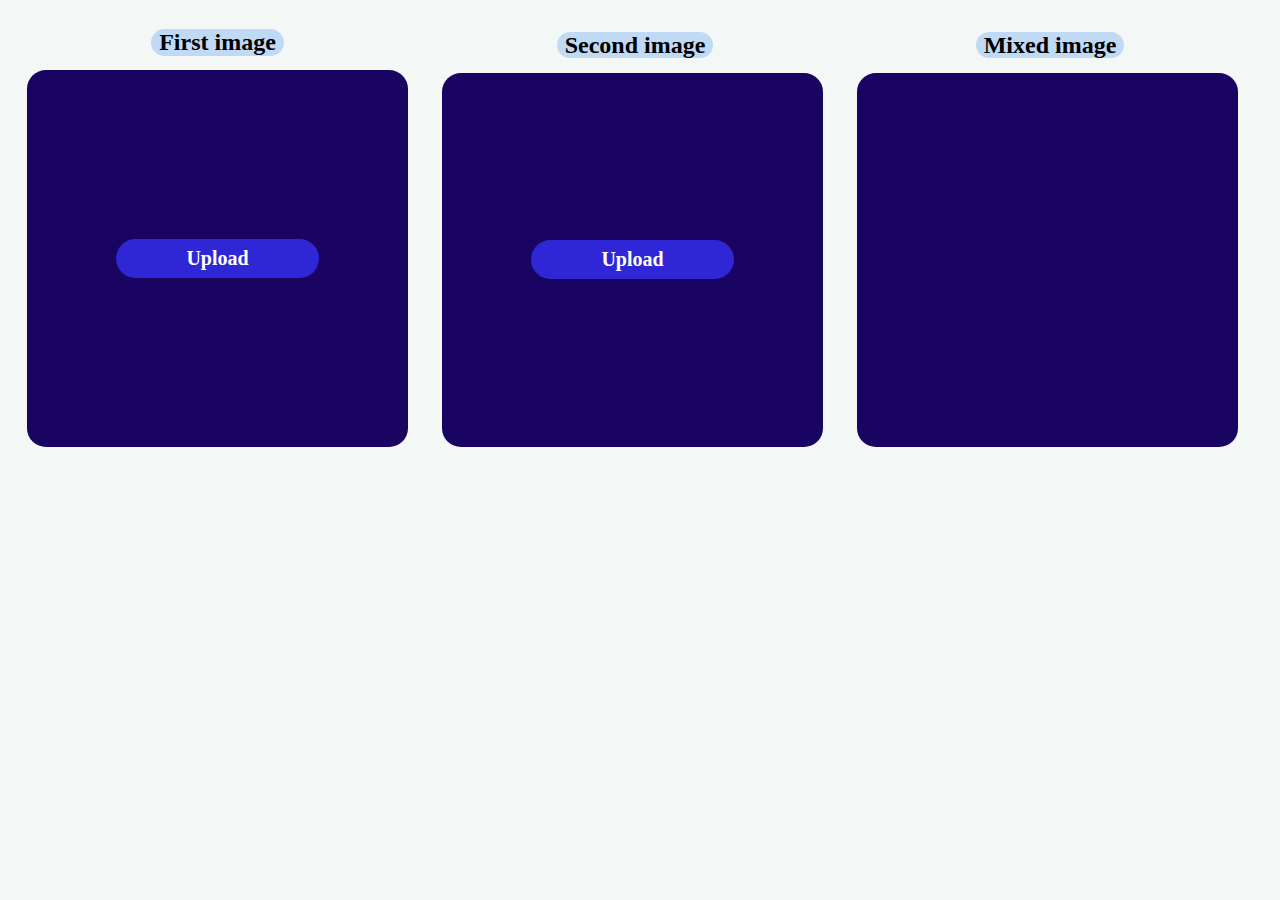
==== task4/index.html @ 20e34dba "Add files via upload" ====
<!DOCTYPE html>
<html lang="en">
<head>
    <meta charset="UTF-8">
    <meta http-equiv="X-UA-Compatible" content="IE=edge">
    <meta name="viewport" content="width=device-width, initial-scale=1.0">
    <title>Document</title>
    <link rel="stylesheet" href="style/style.css" />
</head>
<body>
    
    <div class="container">
        <label class="containerLabel">First image</label>
        <div class="imageContainer">
          <input
            id="FirstImageInput"
            type="file"
            accept="image/*"
            style="display: none"
          />
          <img class="FirstImage">
          <label for="FirstImageInput" class="FirstImageBtn">Upload</label>
        </div>
      </div>
      <div class="container">
        <div>
          <label class="containerLabel">Second image</label>
        </div>
        <div class="imageContainer">
          <input
            id="SecondImageInput"
            type="file"
            accept="image/*"
            style="display: none"
          />
          <img class="SecondImage">
          <label for="SecondImageInput" class="SecondImageBtn">Upload</label>
        </div>
      </div>
  
      <div class="container1">
        <div>
          <label class="containerLabel">Mixed image</label>
        </div>
        <div class="imageContainer">
          <input
            id="SecondImageInput"
            type="file"
            accept="image/*"
            style="display: none"
          />
          <img class="SecondImage">
        </div>
      </div>

      <script src="script/main.js"></script>

</body>
</html>
---- task4/style/style.css ----
* {
    padding: 0px;
    margin: 5px;
    gap: 1%;
    padding-left: 5px;
    padding-top: 3px;
  }
  
  body {
    display: flex;
    /* flex-direction: row; */
    /* flex-wrap: wrap; */
    height: 95vh;
    justify-content: left;
    /* align-items: center; */
    gap: 2%;
    background-color: rgb(243, 248, 247);
  }
  
  .container {
    display: flex;
    flex-direction: column;
    justify-content: center;
    align-items: center;
    height: 50%;
    width: 30%;
  }
  .containerLabel{
      padding: 0px 8px;
      border-radius: 20px;
      font-size: 24px;
      font-weight: bold;
      /* background-color:rgba(132,150,173,0.18) ; */
      background-color: rgba(76, 148, 243, 0.3);
      color: rgb(0, 0, 0);
  }
  
  .imageContainer{
      display: flex;
      justify-content: center;
      align-items: center;
      width: 100%;
      height: 100%;
      padding: 2px;
      border: 1px;
      border-radius: 5%;
      border-style: dashed;
      border-color: rgba(0, 0, 0, 0);
      background-color: rgb(25, 5, 97);
  
  }
  .FirstImageBtn{
      display: flex;
      align-items: center;
      justify-content: center;
      width: 50%;
      font-size: 20px;
      font-weight: bold;
      color: #fff;
      background-color:  rgb(50, 43, 226,0.9);/*   rgb(138, 43, 226);*/
      padding: 8px;
      border-radius: 20px;
  }
  .FirstImageBtn:hover{
      background-color:   rgb(30, 20, 226);/* rgba(138, 43, 226)*/
  }
  
  .FirstImage{
      display: none;
      height: 100%;
      width: 100%;
      border-radius: 5%;
      background-size: 100% 100%;
      background-repeat: no-repeat;
  }
  
  .SecondImageBtn{
      display: flex;
      align-items: center;
      justify-content: center;
      width: 50%;
      font-size: 20px;
      font-weight: bold;
      color: #fff;
      background-color:  rgb(50, 43, 226,0.9);/*   rgb(138, 43, 226);*/
      padding: 8px;
      border-radius: 20px;
  }
  .SecondImageBtn:hover{
      background-color:   rgb(30, 20, 226);/* rgba(138, 43, 226)*/
  }
  
  .SecondImage{
      display: none;
      height: 100%;
      width: 100%;
      border-radius: 5%;
      background-size: 100% 100%;
      background-repeat: no-repeat;
      object-fit: cover;
      object-position: 80% 80%;

  }

.container1{
    display: flex;
    flex-direction: column;
    justify-content: center;
    align-items: center;
    height: 50%;
    width: 30%;
    
}
.containerLabel1{
    padding: 0px 8px;
    border-radius: 20px;
    font-size: 25px;
    font-weight: bold;
    /* background-color:rgba(132,150,173,0.18) ; */
    background-color: rgba(255 ,0 ,0 ,0.3);
    color: rgb(11 3 209 / 90%);
}

.imageContainer1{
    display: flex;
    justify-content: center;
    align-items: center;
    width: 100%;
    height: 100%;
    padding: 2px;
    border: 1px;
    border-radius: 5%;
    border-style: dashed;
    border-color: rgba(0, 0, 0, 0.6);
    background-color: gold;
}

  .updatedImage{
    /* display: ruby; */
    height: 100%;
    width: 100%;
    border-radius: 5%;
    background-size: 100% 100%;
    background-repeat: no-repeat;
    object-fit: cover;
    object-position: 80% 80%;

}
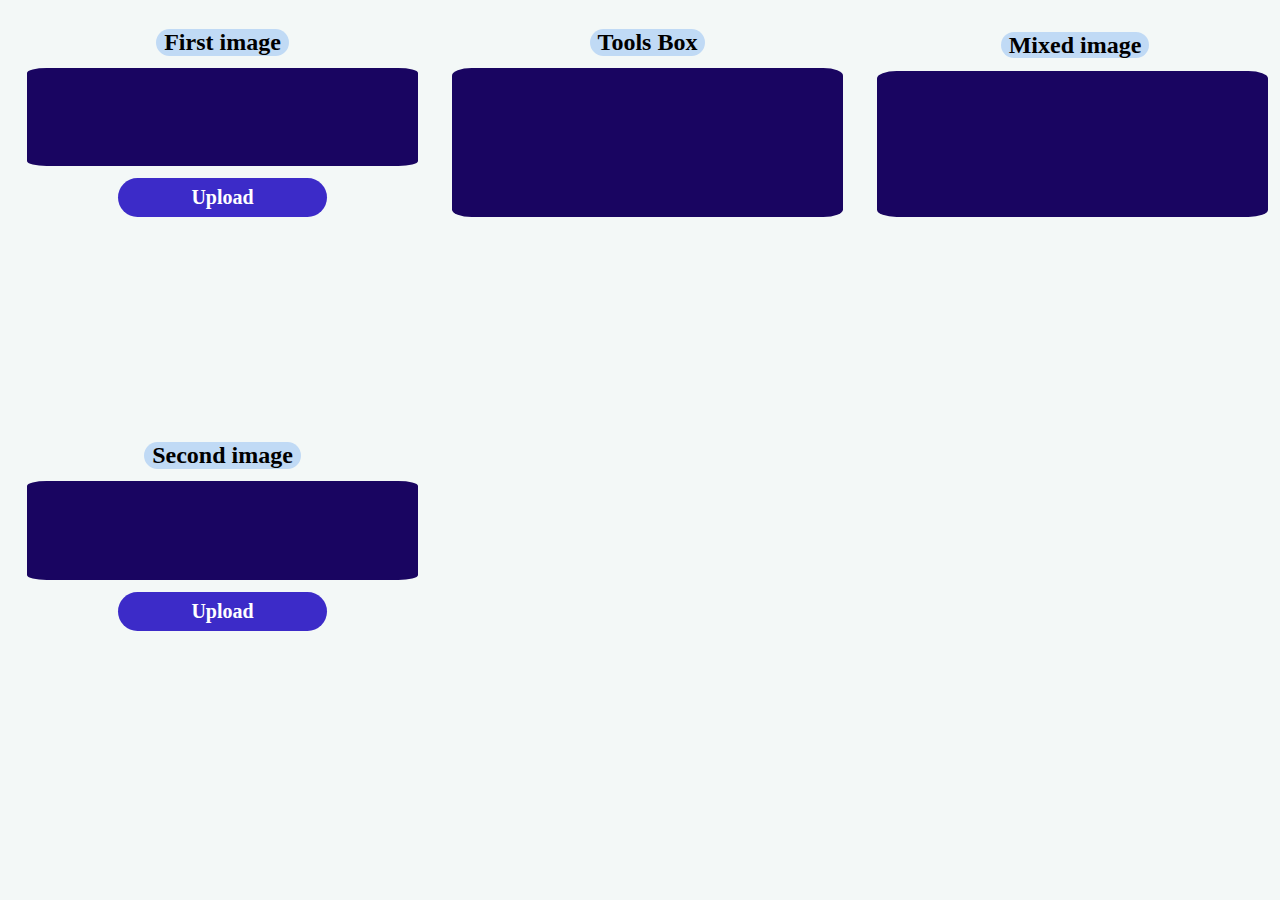
==== commit c9f2a3a4: "Some fixes" ====
--- a/task4/index.html
+++ b/task4/index.html
@@ -1,59 +1,78 @@
 <!DOCTYPE html>
 <html lang="en">
+
 <head>
-    <meta charset="UTF-8">
-    <meta http-equiv="X-UA-Compatible" content="IE=edge">
-    <meta name="viewport" content="width=device-width, initial-scale=1.0">
-    <title>Document</title>
-    <link rel="stylesheet" href="style/style.css" />
+  <meta charset="UTF-8" />
+  <meta http-equiv="X-UA-Compatible" content="IE=edge" />
+  <meta name="viewport" content="width=device-width, initial-scale=1.0" />
+  <title>Document</title>
+  <link rel="stylesheet" href="style/style.css" />
 </head>
+
 <body>
-    
+  <!-- ------------------------------------------------------------------------ -->
+  <div class="container">
+    <label class="containerLabel">First image</label>
+    <div class="imageContainer">
+      <img id="FirstImage" class="Image" />
+    </div>
+    <input id="FirstImageInput" type="file" accept="image/*" style="display: none" />
+    <label for="FirstImageInput" id="FirstImageBtn" class="ImageBtn">Upload</label>
+  </div>
+
+  <!-- ------------------------------------------------------------------------ -->
+  <div class="container">
+    <label class="containerLabel">Tools Box</label>
+    <div class="imageContainer">
+    </div>
+  </div>
+
+  <!-- ------------------------------------------------------------------------ -->
+  <div class="container">
+    <div>
+      <label class="containerLabel">Mixed image</label>
+    </div>
+    <div class="imageContainer">
+      <img class="SecondImage" />
+    </div>
+  </div>
+
+  <!-- ------------------------------------------------------------------------ -->
+  <div class="container">
+    <label class="containerLabel">Second image</label>
+    <div class="imageContainer">
+      <img id="SecondImage" class="Image" />
+    </div>
+    <input id="SecondImageInput" type="file" accept="image/*" style="display: none" />
+    <label for="SecondImageInput" id="SecondImageBtn" class="ImageBtn">Upload</label>
+  </div>
+
+  <!-- <div class="container">
+      <label class="containerLabel">First Fourier</label>
+      <div class="imageContainer">
+        <img class="Image" />
+      </div>
+    </div>
+
     <div class="container">
-        <label class="containerLabel">First image</label>
-        <div class="imageContainer">
-          <input
-            id="FirstImageInput"
-            type="file"
-            accept="image/*"
-            style="display: none"
-          />
-          <img class="FirstImage">
-          <label for="FirstImageInput" class="FirstImageBtn">Upload</label>
-        </div>
+      <div>
+        <label class="containerLabel">Second Fourier</label>
       </div>
-      <div class="container">
-        <div>
-          <label class="containerLabel">Second image</label>
-        </div>
-        <div class="imageContainer">
-          <input
-            id="SecondImageInput"
-            type="file"
-            accept="image/*"
-            style="display: none"
-          />
-          <img class="SecondImage">
-          <label for="SecondImageInput" class="SecondImageBtn">Upload</label>
-        </div>
+      <div class="imageContainer">
+        <img class="Image" />
       </div>
-  
-      <div class="container1">
-        <div>
-          <label class="containerLabel">Mixed image</label>
-        </div>
-        <div class="imageContainer">
-          <input
-            id="SecondImageInput"
-            type="file"
-            accept="image/*"
-            style="display: none"
-          />
-          <img class="SecondImage">
-        </div>
+    </div>
+
+    <div class="container">
+      <div>
+        <label class="containerLabel">Mixed Fourier</label>
       </div>
+      <div class="imageContainer">
+        <img class="Image" />
+      </div>
+    </div> -->
 
-      <script src="script/main.js"></script>
+  <script src="script/main.js"></script>
+</body>
 
-</body>
 </html>--- a/task4/style/style.css
+++ b/task4/style/style.css
@@ -1,148 +1,77 @@
 * {
-    padding: 0px;
-    margin: 5px;
-    gap: 1%;
-    padding-left: 5px;
-    padding-top: 3px;
-  }
-  
-  body {
-    display: flex;
-    /* flex-direction: row; */
-    /* flex-wrap: wrap; */
-    height: 95vh;
-    justify-content: left;
-    /* align-items: center; */
-    gap: 2%;
-    background-color: rgb(243, 248, 247);
-  }
-  
-  .container {
-    display: flex;
-    flex-direction: column;
-    justify-content: center;
-    align-items: center;
-    height: 50%;
-    width: 30%;
-  }
-  .containerLabel{
-      padding: 0px 8px;
-      border-radius: 20px;
-      font-size: 24px;
-      font-weight: bold;
-      /* background-color:rgba(132,150,173,0.18) ; */
-      background-color: rgba(76, 148, 243, 0.3);
-      color: rgb(0, 0, 0);
-  }
-  
-  .imageContainer{
-      display: flex;
-      justify-content: center;
-      align-items: center;
-      width: 100%;
-      height: 100%;
-      padding: 2px;
-      border: 1px;
-      border-radius: 5%;
-      border-style: dashed;
-      border-color: rgba(0, 0, 0, 0);
-      background-color: rgb(25, 5, 97);
-  
-  }
-  .FirstImageBtn{
-      display: flex;
-      align-items: center;
-      justify-content: center;
-      width: 50%;
-      font-size: 20px;
-      font-weight: bold;
-      color: #fff;
-      background-color:  rgb(50, 43, 226,0.9);/*   rgb(138, 43, 226);*/
-      padding: 8px;
-      border-radius: 20px;
-  }
-  .FirstImageBtn:hover{
-      background-color:   rgb(30, 20, 226);/* rgba(138, 43, 226)*/
-  }
-  
-  .FirstImage{
-      display: none;
-      height: 100%;
-      width: 100%;
-      border-radius: 5%;
-      background-size: 100% 100%;
-      background-repeat: no-repeat;
-  }
-  
-  .SecondImageBtn{
-      display: flex;
-      align-items: center;
-      justify-content: center;
-      width: 50%;
-      font-size: 20px;
-      font-weight: bold;
-      color: #fff;
-      background-color:  rgb(50, 43, 226,0.9);/*   rgb(138, 43, 226);*/
-      padding: 8px;
-      border-radius: 20px;
-  }
-  .SecondImageBtn:hover{
-      background-color:   rgb(30, 20, 226);/* rgba(138, 43, 226)*/
-  }
-  
-  .SecondImage{
-      display: none;
-      height: 100%;
-      width: 100%;
-      border-radius: 5%;
-      background-size: 100% 100%;
-      background-repeat: no-repeat;
-      object-fit: cover;
-      object-position: 80% 80%;
-
-  }
-
-.container1{
-    display: flex;
-    flex-direction: column;
-    justify-content: center;
-    align-items: center;
-    height: 50%;
-    width: 30%;
-    
-}
-.containerLabel1{
-    padding: 0px 8px;
-    border-radius: 20px;
-    font-size: 25px;
-    font-weight: bold;
-    /* background-color:rgba(132,150,173,0.18) ; */
-    background-color: rgba(255 ,0 ,0 ,0.3);
-    color: rgb(11 3 209 / 90%);
+  padding: 0px;
+  margin: 5px;
+  gap: 1%;
+  padding-left: 5px;
+  padding-top: 3px;
 }
 
-.imageContainer1{
-    display: flex;
-    justify-content: center;
-    align-items: center;
-    width: 100%;
-    height: 100%;
-    padding: 2px;
-    border: 1px;
-    border-radius: 5%;
-    border-style: dashed;
-    border-color: rgba(0, 0, 0, 0.6);
-    background-color: gold;
+body {
+  display: grid;
+  grid-template-columns: repeat(3, 1fr);
+  /* flex-direction: row; */
+  /* flex-wrap: wrap; */
+  height: 90vh;
+  justify-content: left;
+  /* align-items: center; */
+  gap: 2%;
+  background-color: rgb(243, 248, 247);
 }
 
-  .updatedImage{
-    /* display: ruby; */
-    height: 100%;
-    width: 100%;
-    border-radius: 5%;
-    background-size: 100% 100%;
-    background-repeat: no-repeat;
-    object-fit: cover;
-    object-position: 80% 80%;
+.container {
+  display: flex;
+  flex-direction: column;
+  justify-content: center;
+  align-items: center;
+  height: 50%;
+}
 
+.containerLabel {
+  padding: 0px 8px;
+  border-radius: 20px;
+  font-size: 24px;
+  font-weight: bold;
+  /* background-color:rgba(132,150,173,0.18) ; */
+  background-color: rgba(76, 148, 243, 0.3);
+  color: rgb(0, 0, 0);
+}
+
+.imageContainer {
+  display: flex;
+  justify-content: center;
+  align-items: center;
+  width: 100%;
+  height: 100%;
+  padding: 2px;
+  border: 1px;
+  border-radius: 5%;
+  border-style: dashed;
+  border-color: rgba(0, 0, 0, 0);
+  background-color: rgb(25, 5, 97);
+}
+.ImageBtn {
+  display: flex;
+  align-items: center;
+  justify-content: center;
+  width: 50%;
+  font-size: 20px;
+  font-weight: bold;
+  color: #fff;
+  background-color: rgb(60, 43, 200); /*   rgb(138, 43, 226);*/
+  padding: 8px;
+  border-radius: 20px;
+}
+
+.ImageBtn:hover {
+  background-color: rgb(25, 5, 97); /* rgba(138, 43, 226)*/
+  cursor: pointer;
+}
+
+.Image {
+  display: none;
+  height: 100%;
+  width: 100%;
+  border-radius: 5%;
+  background-size: 100% 100%;
+  background-repeat: no-repeat;
 }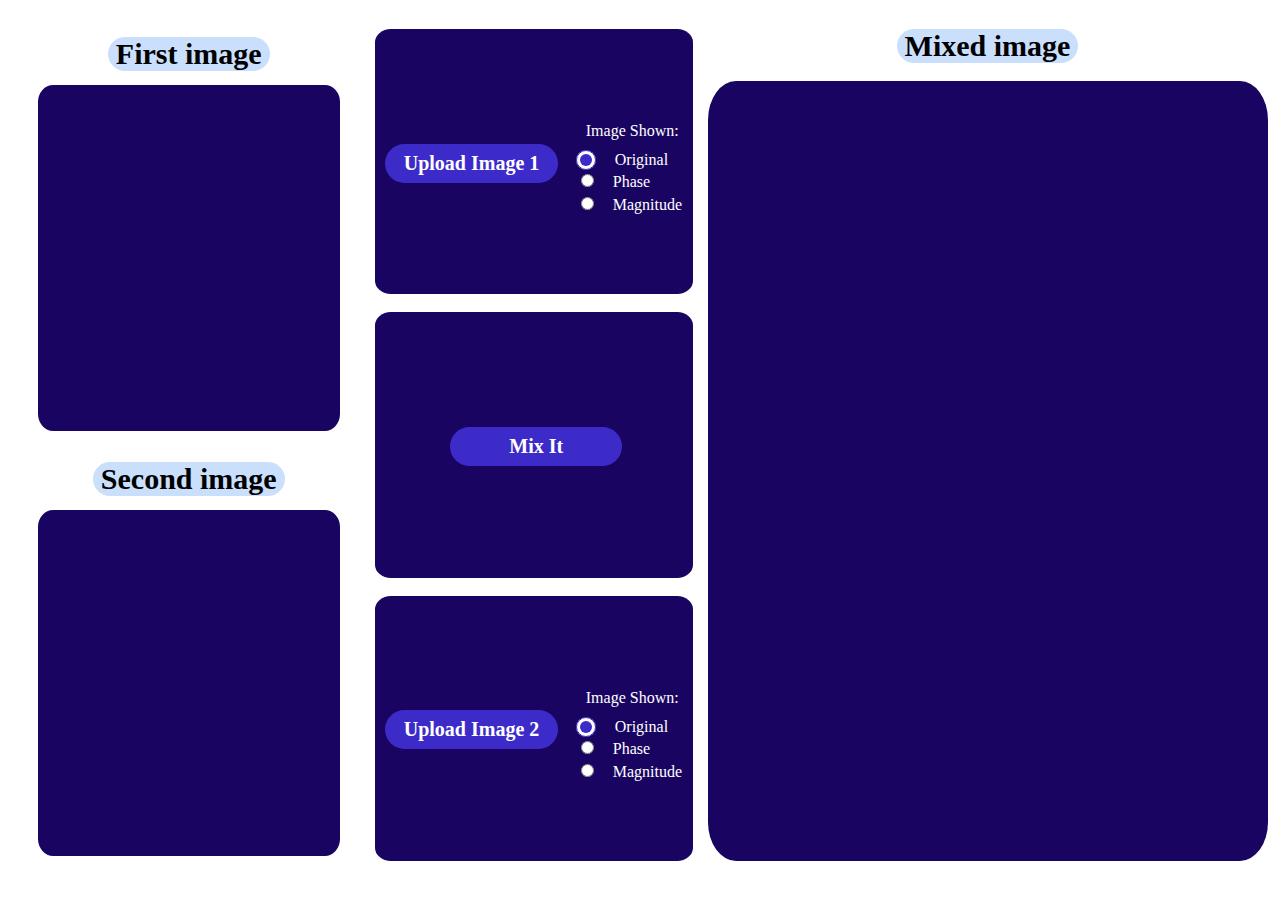
==== commit 6702849e: "minor UI changes" ====
--- a/task4/index.html
+++ b/task4/index.html
@@ -11,66 +11,70 @@
 
 <body>
   <!-- ------------------------------------------------------------------------ -->
-  <div class="container">
-    <label class="containerLabel">First image</label>
-    <div class="imageContainer">
-      <img id="FirstImage" class="Image" />
+  <div style="width: 25%; display: flex; flex-direction: column;">
+    <div class="container">
+      <label class="containerLabel">First image</label>
+      <div class="imageContainer">
+        <img id="FirstImage" class="Image" />
+      </div>
     </div>
-    <input id="FirstImageInput" type="file" accept="image/*" style="display: none" />
-    <label for="FirstImageInput" id="FirstImageBtn" class="ImageBtn">Upload</label>
-  </div>
 
-  <!-- ------------------------------------------------------------------------ -->
-  <div class="container">
-    <label class="containerLabel">Tools Box</label>
-    <div class="imageContainer">
+    <!-- ------------------------------------------------------------------------ -->
+    <div class="container">
+      <label class="containerLabel">Second image</label>
+      <div class="imageContainer">
+        <img id="SecondImage" class="Image" />
+      </div>
     </div>
   </div>
 
   <!-- ------------------------------------------------------------------------ -->
-  <div class="container">
-    <div>
-      <label class="containerLabel">Mixed image</label>
+  <div class="toolsBox" style="width: 25%;">
+    <div class="imageContainer">
+      <input id="FirstImageInput" type="file" accept="image/*" style="display: none" />
+      <label for="FirstImageInput" id="FirstImageBtn" class="ImageBtn">Upload Image 1</label>
+      <div style="color: white;">
+        <p> Image Shown:</p>
+        <input type="radio" id="Original" name="FirstImageTools" value="Original" checked>
+        <label for="Original">Original</label><br>
+        <input type="radio" id="Phase" name="FirstImageTools" value="Phase">
+        <label for="Phase">Phase</label><br>
+        <input type="radio" id="Magnitude" name="FirstImageTools" value="Magnitude">
+        <label for="Magnitude">Magnitude</label>
+      </div>
     </div>
+    <!-- ------------------------------------------------------------------------ -->
+
     <div class="imageContainer">
-      <img class="SecondImage" />
+      <input id="MixInput" type="file" accept="image/*" style="display: none" />
+      <label for="MixInput" id="MixBtn" class="ImageBtn">Mix It</label>
+    </div>
+    <!-- ------------------------------------------------------------------------ -->
+
+    <div class="imageContainer">
+      <input id="SecondImageInput" type="file" accept="image/*" style="display: none" />
+      <label for="SecondImageInput" id="SecondImageBtn" class="ImageBtn">Upload Image 2</label>
+      <div style="color: white;">
+        <p>Image Shown:</p>
+        <input type="radio" id="Original" name="SecondImageTools" value="Original" checked>
+        <label for="Original">Original</label><br>
+        <input type="radio" id="Phase" name="SecondImageTools" value="Phase">
+        <label for="Phase">Phase</label><br>
+        <input type="radio" id="Magnitude" name="SecondImageTools" value="Magnitude">
+        <label for="Magnitude">Magnitude</label>
+      </div>
+    </div>
+
+  </div>
+
+  <!-- ------------------------------------------------------------------------ -->
+  <div class="mixedContainer">
+    <label class="containerLabel">Mixed image</label>
+    <div class="imageContainer">
+      <img class="Image"/>
     </div>
   </div>
 
-  <!-- ------------------------------------------------------------------------ -->
-  <div class="container">
-    <label class="containerLabel">Second image</label>
-    <div class="imageContainer">
-      <img id="SecondImage" class="Image" />
-    </div>
-    <input id="SecondImageInput" type="file" accept="image/*" style="display: none" />
-    <label for="SecondImageInput" id="SecondImageBtn" class="ImageBtn">Upload</label>
-  </div>
-
-  <!-- <div class="container">
-      <label class="containerLabel">First Fourier</label>
-      <div class="imageContainer">
-        <img class="Image" />
-      </div>
-    </div>
-
-    <div class="container">
-      <div>
-        <label class="containerLabel">Second Fourier</label>
-      </div>
-      <div class="imageContainer">
-        <img class="Image" />
-      </div>
-    </div>
-
-    <div class="container">
-      <div>
-        <label class="containerLabel">Mixed Fourier</label>
-      </div>
-      <div class="imageContainer">
-        <img class="Image" />
-      </div>
-    </div> -->
 
   <script src="script/main.js"></script>
 </body>
--- a/task4/style/style.css
+++ b/task4/style/style.css
@@ -7,19 +7,15 @@
 }
 
 body {
-  display: grid;
-  grid-template-columns: repeat(3, 1fr);
-  /* flex-direction: row; */
-  /* flex-wrap: wrap; */
-  height: 90vh;
-  justify-content: left;
-  /* align-items: center; */
-  gap: 2%;
-  background-color: rgb(243, 248, 247);
+  display: flex;
+  flex-direction: row;
+  height: 95vh;
+  background-color: white;
 }
 
 .container {
   display: flex;
+  flex: 1;
   flex-direction: column;
   justify-content: center;
   align-items: center;
@@ -29,26 +25,24 @@
 .containerLabel {
   padding: 0px 8px;
   border-radius: 20px;
-  font-size: 24px;
+  font-size: 30px;
   font-weight: bold;
   /* background-color:rgba(132,150,173,0.18) ; */
   background-color: rgba(76, 148, 243, 0.3);
-  color: rgb(0, 0, 0);
+  color: black;
 }
 
 .imageContainer {
   display: flex;
+  flex: 1;
   justify-content: center;
   align-items: center;
   width: 100%;
   height: 100%;
-  padding: 2px;
-  border: 1px;
   border-radius: 5%;
-  border-style: dashed;
-  border-color: rgba(0, 0, 0, 0);
   background-color: rgb(25, 5, 97);
 }
+
 .ImageBtn {
   display: flex;
   align-items: center;
@@ -63,15 +57,36 @@
 }
 
 .ImageBtn:hover {
-  background-color: rgb(25, 5, 97); /* rgba(138, 43, 226)*/
+  opacity: 60%;
   cursor: pointer;
 }
 
 .Image {
   display: none;
+  width: 100%;
   height: 100%;
-  width: 100%;
   border-radius: 5%;
-  background-size: 100% 100%;
-  background-repeat: no-repeat;
+  object-fit: contain;
+}
+
+input[type="radio"]:checked{
+  position: relative;
+  top: 5px;
+  margin: 0 5px 0 0;
+  width: 20px;
+  height: 20px;
+  accent-color: rgb(60, 43, 200);
+  }
+
+.toolsBox{
+    display: flex;
+    flex-direction: column;
+  }
+
+.mixedContainer{
+  display: flex;
+  flex: 1;
+  flex-direction: column;
+  justify-content: center;
+  align-items: center;
 }